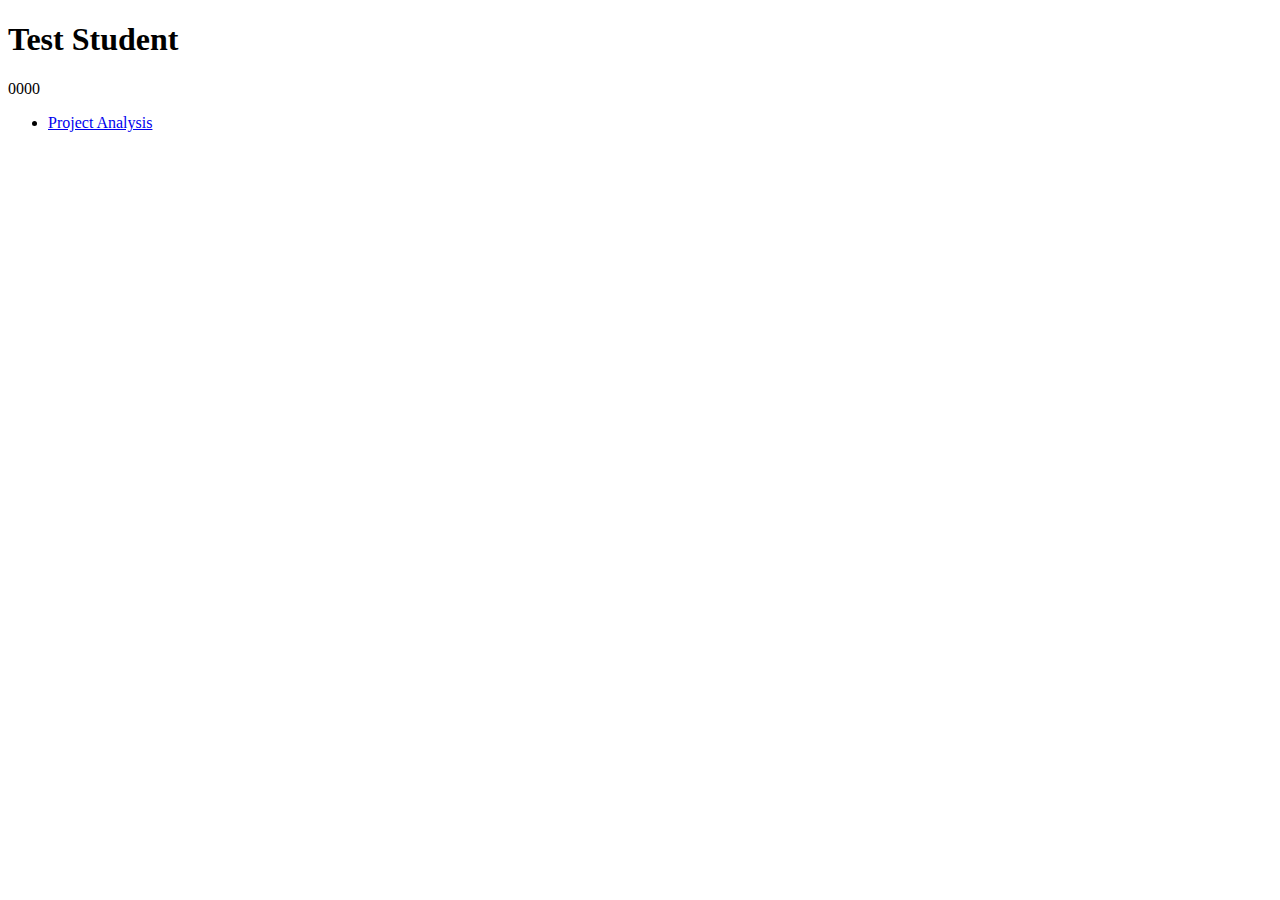
==== index.html @ cbfaddff "Initial Commit of older structure" ====
<!DOCTYPE html>
<html lang="en">
<head>
<meta charset="utf-8" />

<title>Test Student's WSP Portal</title>
</head>

<body>
	<h1>Test Student</h1>
	<p>0000</p>
	<ul>
		<li><a href="http:...">Project Analysis</a></li>
	</ul>
</body>
</html>
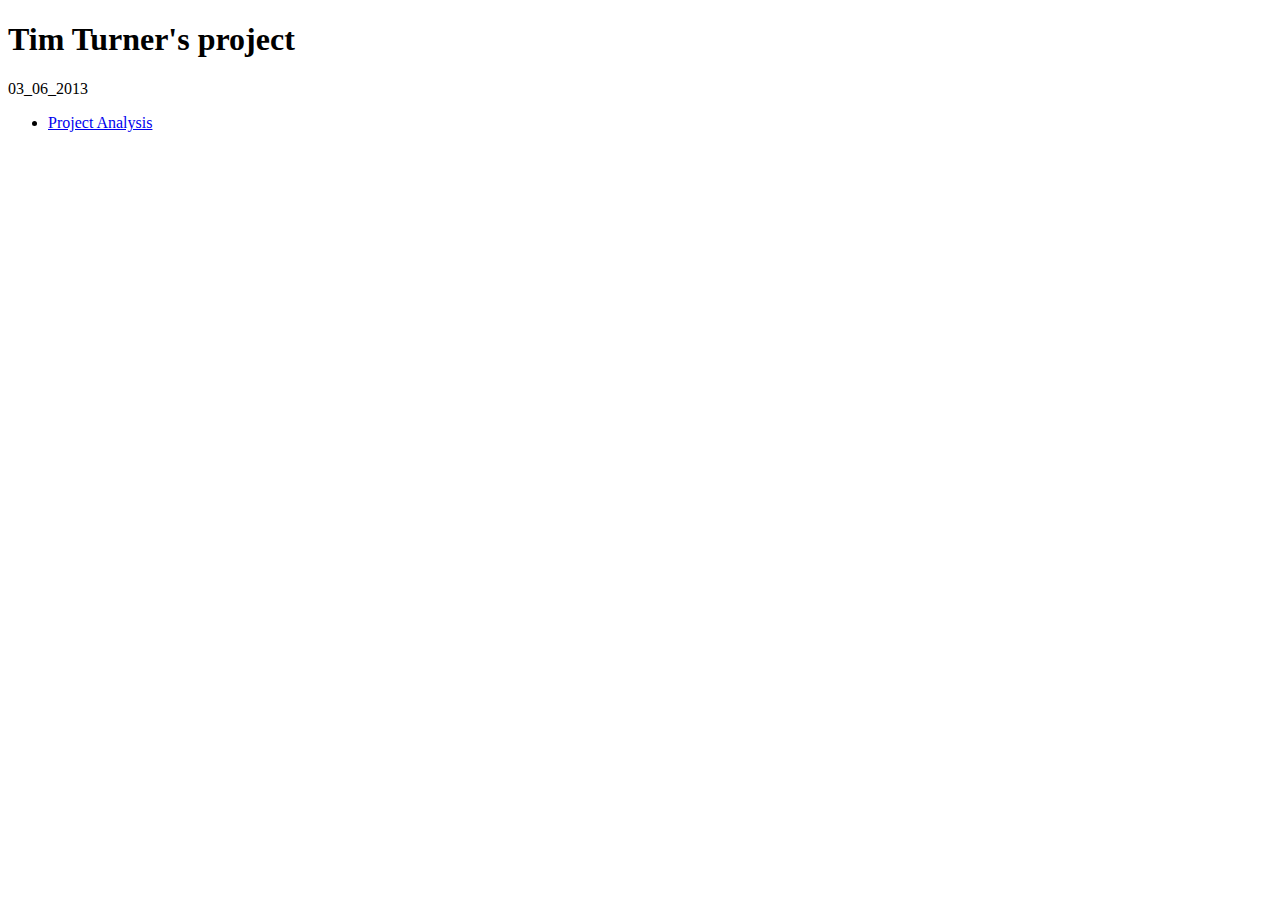
==== commit 4df562e2: "Change to portal page" ====
--- a/index.html
+++ b/index.html
@@ -3,12 +3,12 @@
 <head>
 <meta charset="utf-8" />
 
-<title>Test Student's WSP Portal</title>
+<title>Tim_Turner's_WSP Portal</title>
 </head>
 
 <body>
-	<h1>Test Student</h1>
-	<p>0000</p>
+	<h1>Tim Turner's project</h1>
+	<p>03_06_2013</p>
 	<ul>
 		<li><a href="http:...">Project Analysis</a></li>
 	</ul>
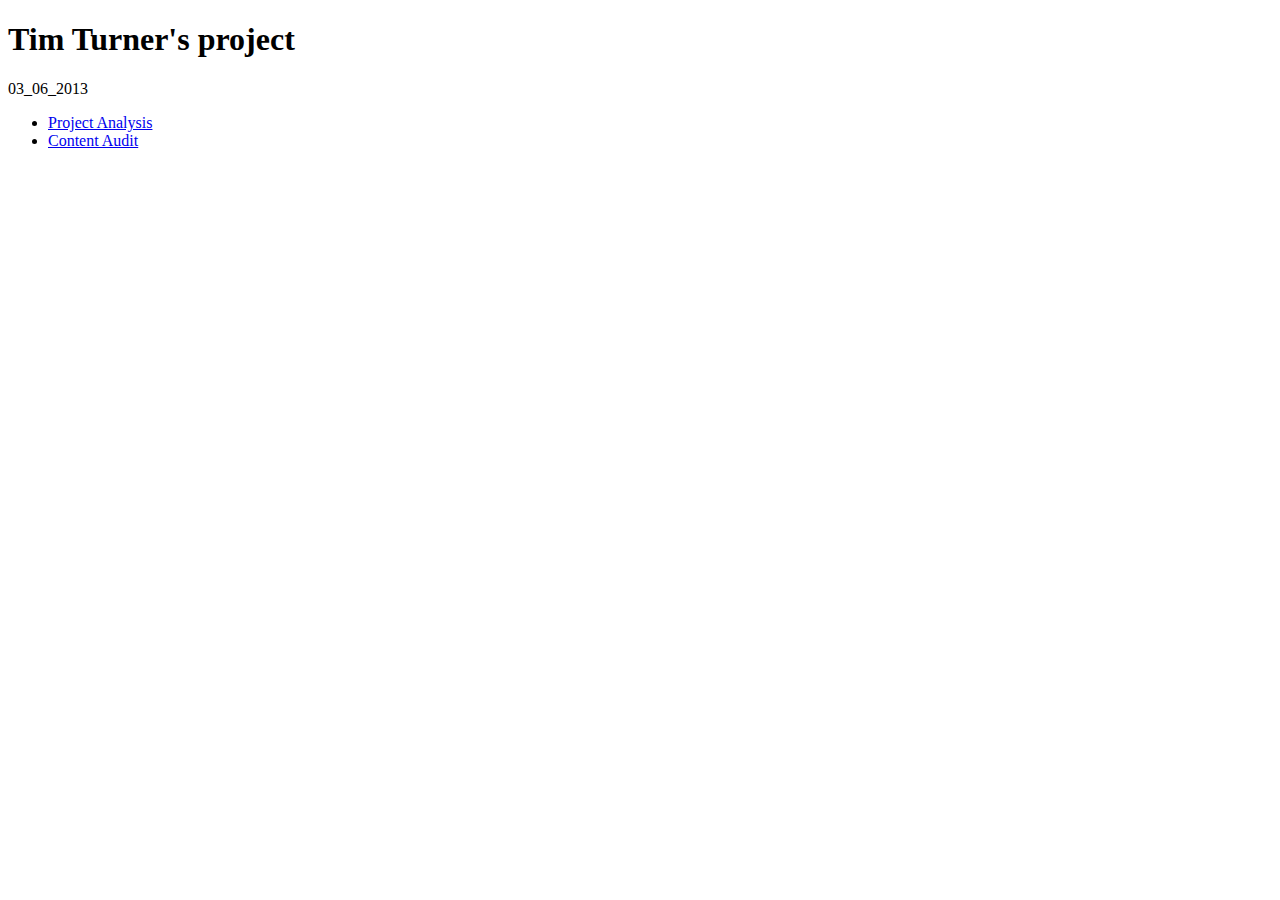
==== commit 5b37f6f1: "Links" ====
--- a/index.html
+++ b/index.html
@@ -10,7 +10,10 @@
 	<h1>Tim Turner's project</h1>
 	<p>03_06_2013</p>
 	<ul>
-		<li><a href="http:...">Project Analysis</a></li>
+		<li><a href="http://pttimturner.github.com/wsp-Tim-Turner-project-files/
+		activities/Turner_Tim_project%20analysis.html">Project Analysis</a></li>
+		<li><a href="http://pttimturner.github.com/wsp-Tim-Turner-project-files/
+		activities/Turner_Tim_content_audit.pdfl">Content Audit</a></li>
 	</ul>
 </body>
 </html>
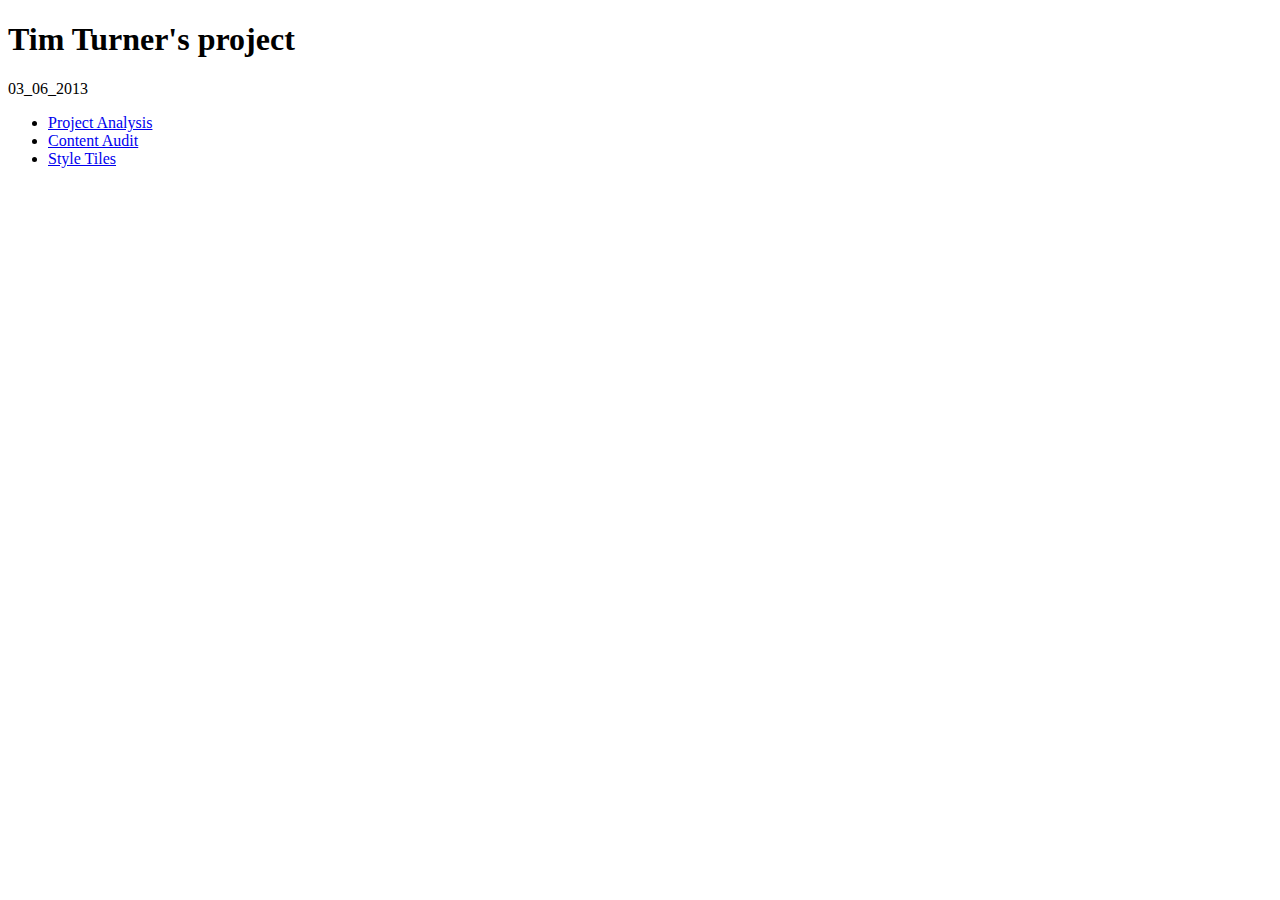
==== commit 64d8fb3a: "update html" ====
--- a/index.html
+++ b/index.html
@@ -10,10 +10,9 @@
 	<h1>Tim Turner's project</h1>
 	<p>03_06_2013</p>
 	<ul>
-		<li><a href="http://pttimturner.github.com/wsp-Tim-Turner-project-files/
-		activities/Turner_Tim_project%20analysis.html">Project Analysis</a></li>
-		<li><a href="http://pttimturner.github.com/wsp-Tim-Turner-project-files/
-		activities/Turner_Tim_content_audit.pdfl">Content Audit</a></li>
+		<li><a href="http://pttimturner.github.com/wsp-Tim-Turner-project-files/activities/Turner_Tim_project_analysis.html">Project Analysis</a></li>
+		<li><a href="http://pttimturner.github.com/wsp-Tim-Turner-project-files/activities/Turner_Tim_content_audit.pdf">Content Audit</a></li>
+        <li><a href=" http://pttimturner.github.com/wsp-Tim-Turner-project-files/activities/style_tiles.html.">Style Tiles</a></li>
 	</ul>
 </body>
 </html>
